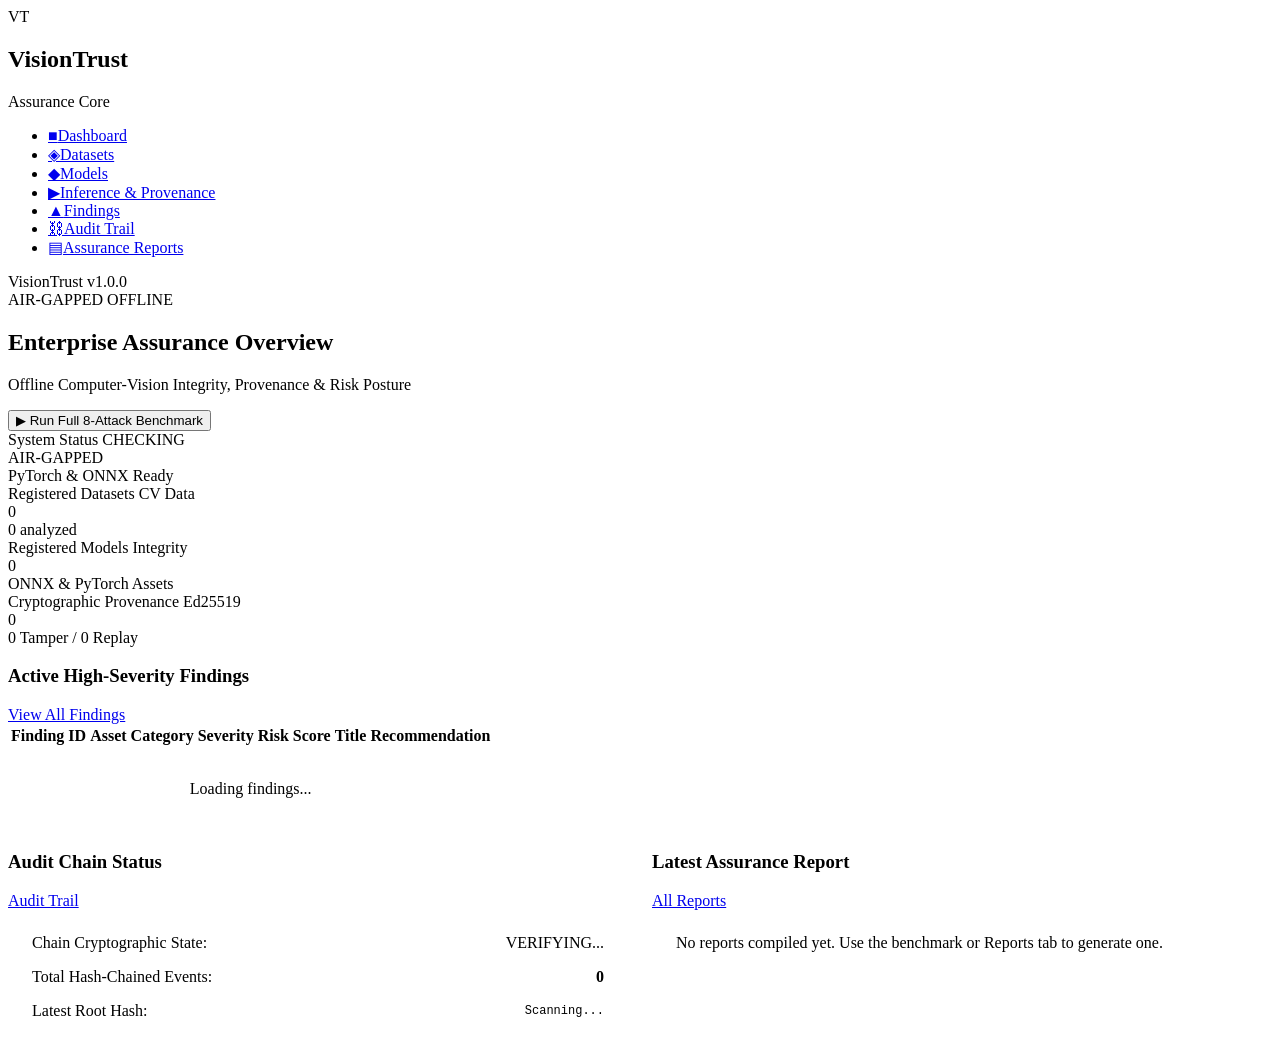
==== frontend/index.html @ 7c253db3 "updated" ====
<!DOCTYPE html>
<html lang="en">
<head>
  <meta charset="UTF-8">
  <meta name="viewport" content="width=device-width, initial-scale=1.0">
  <title>VisionTrust Assurance | Enterprise AI Integrity Dashboard</title>
  <link rel="stylesheet" href="/static/css/styles.css">
</head>
<body>
  <!-- Sidebar Navigation -->
  <aside class="app-sidebar">
    <div class="brand-section">
      <div class="brand-logo">VT</div>
      <div class="brand-text">
        <h1>VisionTrust</h1>
        <p>Assurance Core</p>
      </div>
    </div>
    <ul class="nav-links">
      <li class="nav-item active"><a href="/index.html"><span class="nav-icon">■</span><span class="nav-text">Dashboard</span></a></li>
      <li class="nav-item"><a href="/datasets.html"><span class="nav-icon">◈</span><span class="nav-text">Datasets</span></a></li>
      <li class="nav-item"><a href="/models.html"><span class="nav-icon">◆</span><span class="nav-text">Models</span></a></li>
      <li class="nav-item"><a href="/inference.html"><span class="nav-icon">▶</span><span class="nav-text">Inference & Provenance</span></a></li>
      <li class="nav-item"><a href="/findings.html"><span class="nav-icon">▲</span><span class="nav-text">Findings</span></a></li>
      <li class="nav-item"><a href="/audit.html"><span class="nav-icon">⛓</span><span class="nav-text">Audit Trail</span></a></li>
      <li class="nav-item"><a href="/reports.html"><span class="nav-icon">▤</span><span class="nav-text">Assurance Reports</span></a></li>
    </ul>
    <div class="sidebar-footer">
      <div>VisionTrust v1.0.0</div>
      <div class="air-gap-badge">AIR-GAPPED OFFLINE</div>
    </div>
  </aside>

  <!-- Main Viewport -->
  <div class="main-wrapper">
    <header class="app-header">
      <div class="page-title-area">
        <h2>Enterprise Assurance Overview</h2>
        <p>Offline Computer-Vision Integrity, Provenance & Risk Posture</p>
      </div>
      <div class="header-actions">
        <button id="btn-run-demo" class="btn btn-primary btn-sm">
          <span>▶</span> Run Full 8-Attack Benchmark
        </button>
      </div>
    </header>

    <main class="content-container">
      <!-- Top Metrics -->
      <section class="grid-cards">
        <div class="card">
          <div class="card-title">System Status <span id="health-indicator" class="badge badge-low">CHECKING</span></div>
          <div class="card-value" id="runtime-status">AIR-GAPPED</div>
          <div class="card-sub" id="runtime-info">PyTorch & ONNX Ready</div>
        </div>

        <div class="card">
          <div class="card-title">Registered Datasets <span class="badge badge-info">CV Data</span></div>
          <div class="card-value" id="stat-datasets-count">0</div>
          <div class="card-sub" id="stat-datasets-sub">0 analyzed</div>
        </div>

        <div class="card">
          <div class="card-title">Registered Models <span class="badge badge-info">Integrity</span></div>
          <div class="card-value" id="stat-models-count">0</div>
          <div class="card-sub" id="stat-models-sub">ONNX & PyTorch Assets</div>
        </div>

        <div class="card">
          <div class="card-title">Cryptographic Provenance <span class="badge badge-info">Ed25519</span></div>
          <div class="card-value" id="stat-inference-count">0</div>
          <div class="card-sub" id="stat-inference-sub">0 Tamper / 0 Replay</div>
        </div>
      </section>

      <!-- Threat & Risk Posture Overview -->
      <section class="table-container">
        <div class="table-header-bar">
          <h3>Active High-Severity Findings</h3>
          <a href="/findings.html" class="btn btn-secondary btn-sm">View All Findings</a>
        </div>
        <table class="data-table">
          <thead>
            <tr>
              <th>Finding ID</th>
              <th>Asset</th>
              <th>Category</th>
              <th>Severity</th>
              <th>Risk Score</th>
              <th>Title</th>
              <th>Recommendation</th>
            </tr>
          </thead>
          <tbody id="dashboard-findings-tbody">
            <tr>
              <td colspan="7" style="text-align: center; color: var(--text-dim); padding: 2rem;">Loading findings...</td>
            </tr>
          </tbody>
        </table>
      </section>

      <!-- Audit Chain & Reports Quick View -->
      <div style="display: grid; grid-template-columns: 1fr 1fr; gap: 1.5rem;">
        <section class="table-container" style="margin-bottom: 0;">
          <div class="table-header-bar">
            <h3>Audit Chain Status</h3>
            <a href="/audit.html" class="btn btn-secondary btn-sm">Audit Trail</a>
          </div>
          <div style="padding: 1.5rem;">
            <div style="display: flex; justify-content: space-between; align-items: center; margin-bottom: 1rem;">
              <div>Chain Cryptographic State:</div>
              <span id="audit-chain-badge" class="badge badge-low">VERIFYING...</span>
            </div>
            <div style="display: flex; justify-content: space-between; align-items: center; margin-bottom: 1rem;">
              <div>Total Hash-Chained Events:</div>
              <strong id="audit-events-count">0</strong>
            </div>
            <div style="display: flex; justify-content: space-between; align-items: center;">
              <div>Latest Root Hash:</div>
              <code id="audit-root-hash" style="font-size: 0.75rem; color: var(--text-dim);">Scanning...</code>
            </div>
          </div>
        </section>

        <section class="table-container" style="margin-bottom: 0;">
          <div class="table-header-bar">
            <h3>Latest Assurance Report</h3>
            <a href="/reports.html" class="btn btn-secondary btn-sm">All Reports</a>
          </div>
          <div id="latest-report-card" style="padding: 1.5rem;">
            <div style="color: var(--text-dim);">No reports compiled yet. Use the benchmark or Reports tab to generate one.</div>
          </div>
        </section>
      </div>
    </main>
  </div>

  <div id="toast-container" class="toast-container"></div>
  <script type="module" src="/static/js/dashboard.js"></script>
</body>
</html>
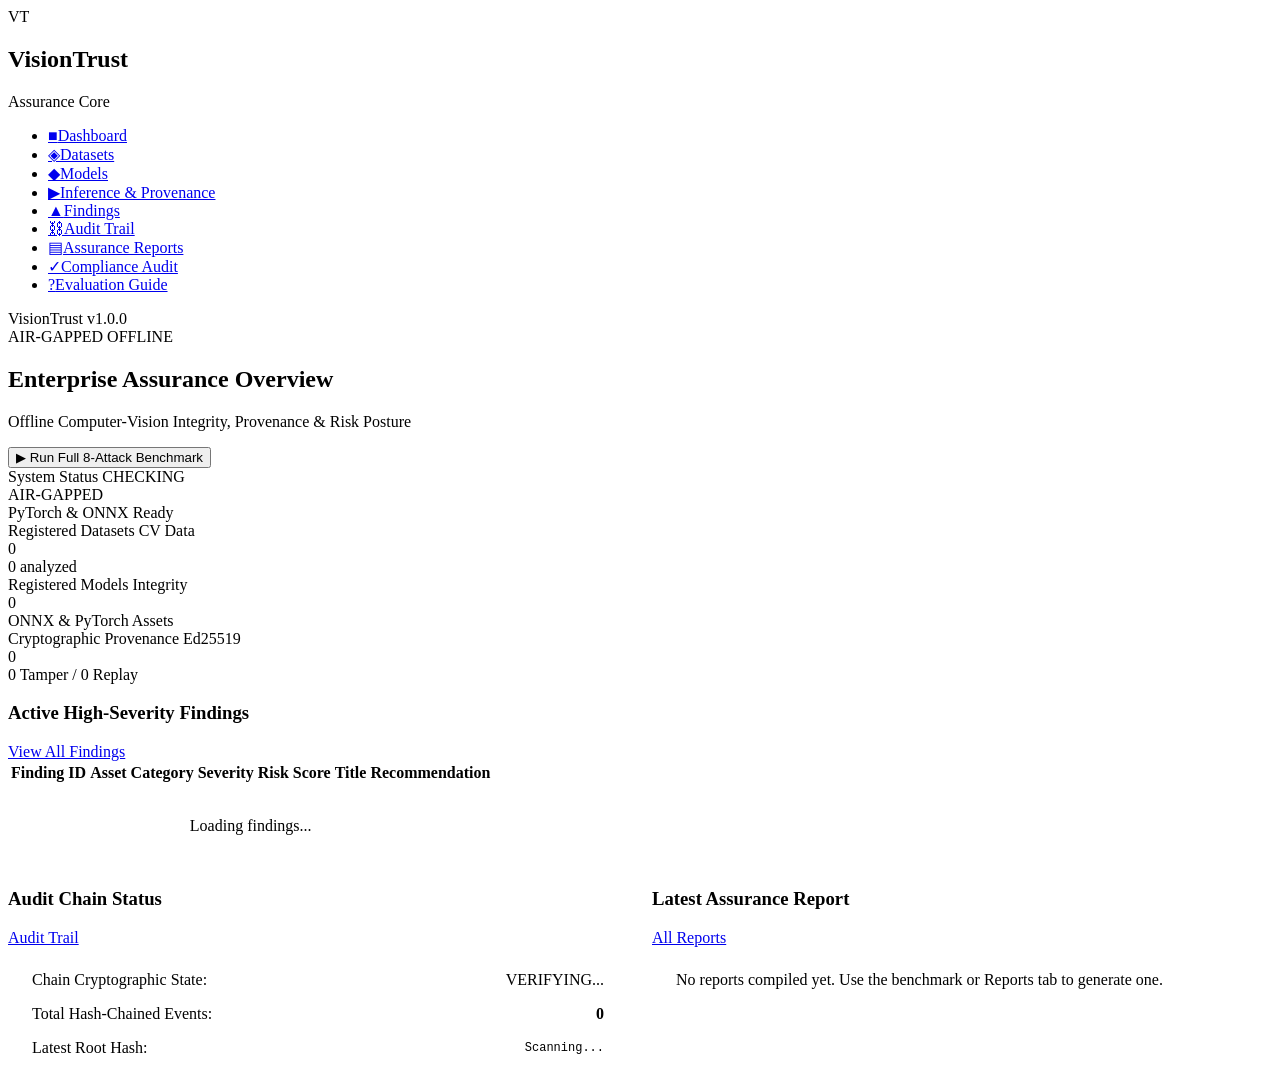
==== commit 6d639229: "final" ====
--- a/frontend/index.html
+++ b/frontend/index.html
@@ -24,6 +24,8 @@
       <li class="nav-item"><a href="/findings.html"><span class="nav-icon">▲</span><span class="nav-text">Findings</span></a></li>
       <li class="nav-item"><a href="/audit.html"><span class="nav-icon">⛓</span><span class="nav-text">Audit Trail</span></a></li>
       <li class="nav-item"><a href="/reports.html"><span class="nav-icon">▤</span><span class="nav-text">Assurance Reports</span></a></li>
+      <li class="nav-item"><a href="/compliance.html"><span class="nav-icon">✓</span><span class="nav-text">Compliance Audit</span></a></li>
+      <li class="nav-item"><a href="/guide.html"><span class="nav-icon">?</span><span class="nav-text">Evaluation Guide</span></a></li>
     </ul>
     <div class="sidebar-footer">
       <div>VisionTrust v1.0.0</div>
